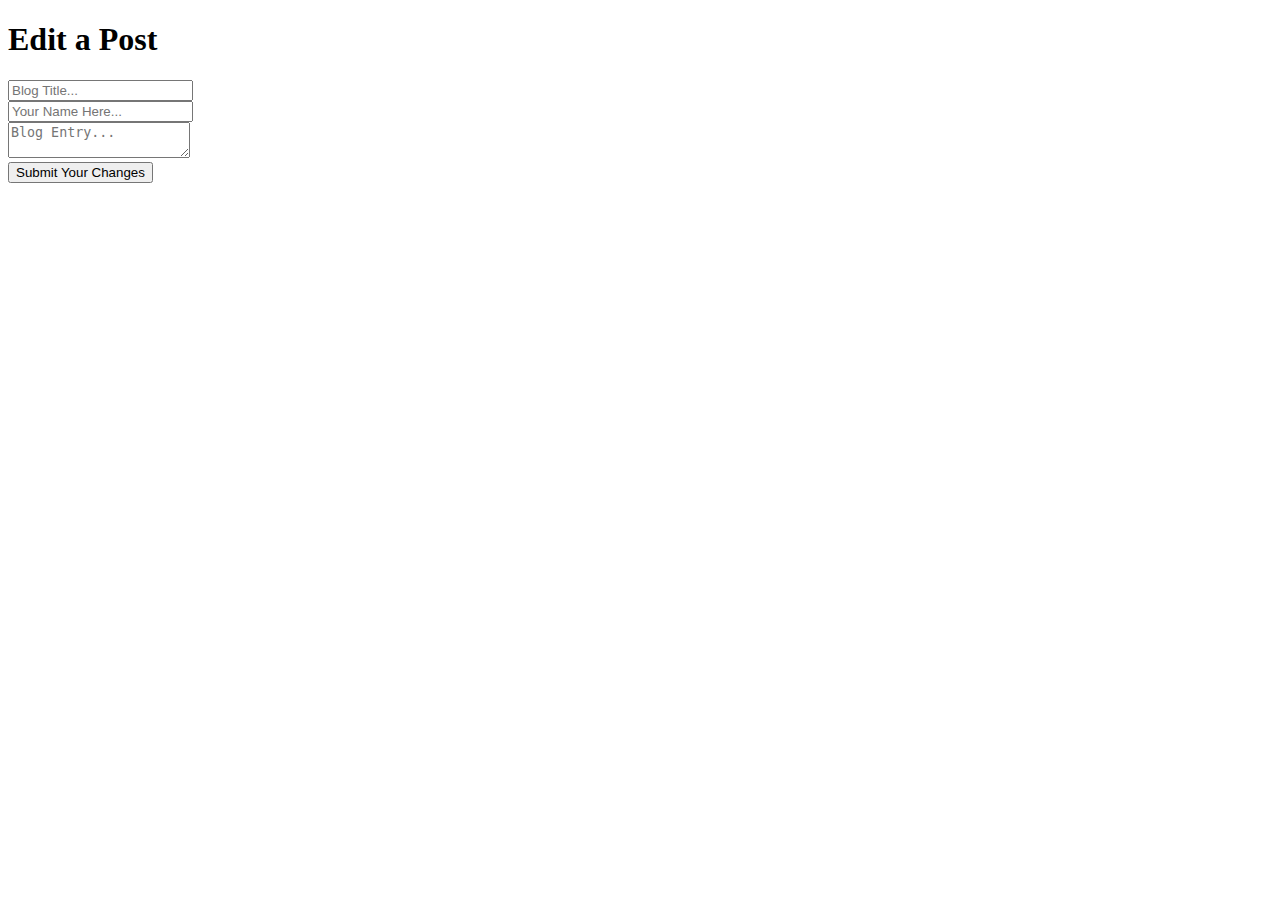
==== src/main/resources/templates/blogpost/edit.html @ b0c1734a "working edit page" ====
<!DOCTYPE html>
<html xmlns:th="http://www.thymeleaf.org">
<head>
<title>Create a New Blog</title>
<meta http-equiv="Content-Type" content="text/html; charset=UTF-8" />
<!-- Latest compiled and minified CSS -->
<link href="../../webjars/bootstrap/3.3.7/css/bootstrap.min.css"
	rel="stylesheet">
<link href="../../css/standard.css" rel="stylesheet">
</head>
<body>
	<div th:replace="fragments/navbar :: navbar"></div>
	<div class="container">
		<h1>Edit a Post</h1>
		<form action="#" th:action="@{'/blogpost/{id}'(id=${id})}" th:object="${posts}"
			th:method="put">

			<div class="form-group">
				<input type="text" class="form-control" placeholder="Blog Title..."
					th:field="*{title}" />
			</div>

			<div class="form-group">
				<input type="text" class="form-control"
					placeholder="Your Name Here..." th:field="*{author}" />
			</div>

			<div class="form-group">
				<textarea class="form-control input-lg" placeholder="Blog Entry..."
					th:field="*{body}"></textarea>
			</div>

			<button class="btn btn-primary">Submit Your Changes</button>
		</form>
	</div>

	<script src="../../webjars/bootstrap/3.3.6/js/bootstrap.min.js"></script>
	<script src="../../webjars/jquery/1.9.1/jquery.min.js"></script>
</body>
</html>
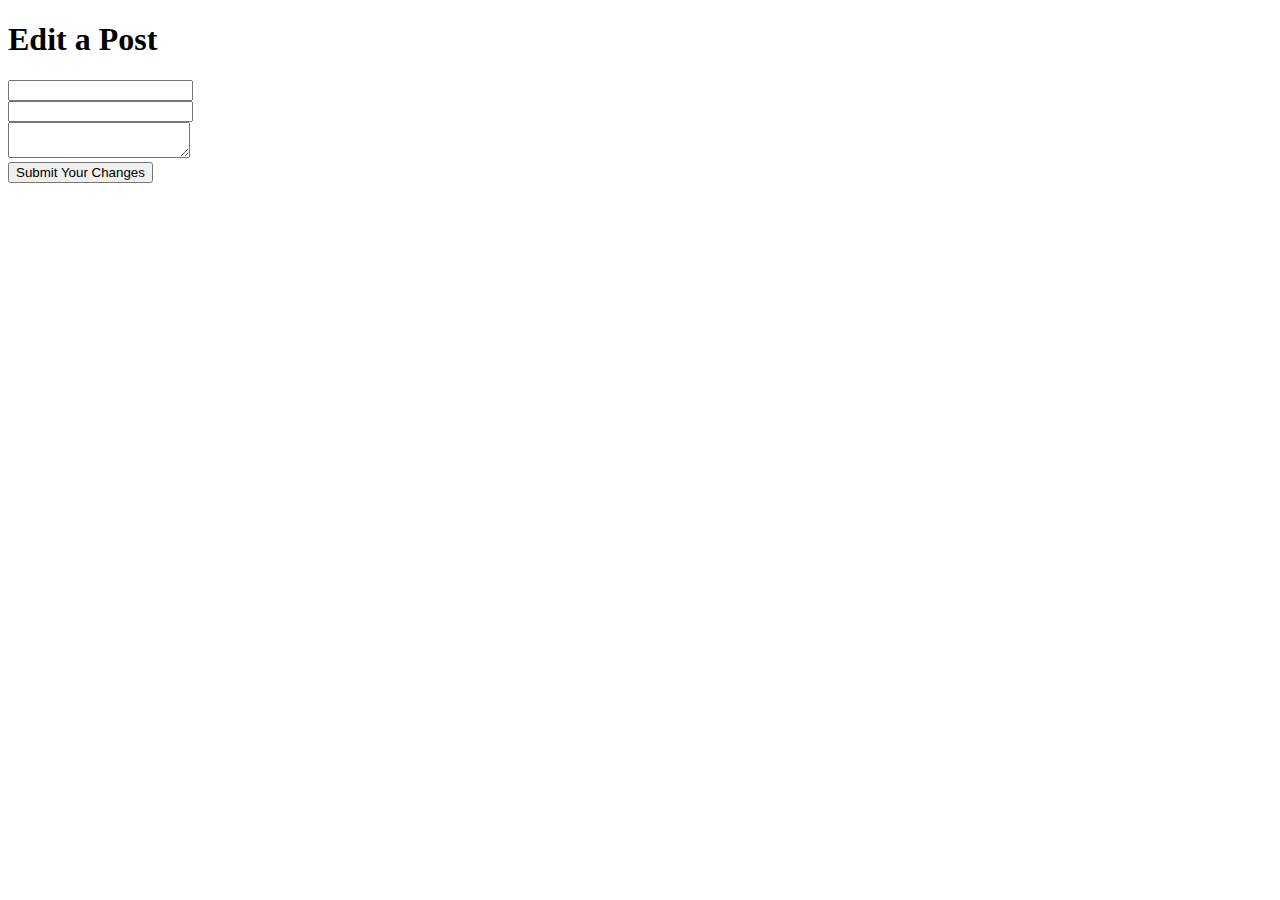
==== commit aaf63c56: "updated edit method" ====
--- a/src/main/resources/templates/blogpost/edit.html
+++ b/src/main/resources/templates/blogpost/edit.html
@@ -1,33 +1,30 @@
 <!DOCTYPE html>
 <html xmlns:th="http://www.thymeleaf.org">
+
 <head>
-<title>Create a New Blog</title>
-<meta http-equiv="Content-Type" content="text/html; charset=UTF-8" />
-<!-- Latest compiled and minified CSS -->
-<link href="../../webjars/bootstrap/3.3.7/css/bootstrap.min.css"
-	rel="stylesheet">
-<link href="../../css/standard.css" rel="stylesheet">
+	<title>Create a New Blog</title>
+	<meta http-equiv="Content-Type" content="text/html; charset=UTF-8" />
+	<!-- Latest compiled and minified CSS -->
+	<link href="../../webjars/bootstrap/3.3.7/css/bootstrap.min.css" rel="stylesheet">
+	<link href="../../css/standard.css" rel="stylesheet">
 </head>
+
 <body>
 	<div th:replace="fragments/navbar :: navbar"></div>
 	<div class="container">
 		<h1>Edit a Post</h1>
-		<form action="#" th:action="@{'/blogpost/{id}'(id=${id})}" th:object="${posts}"
-			th:method="put">
+		<form action="#" th:action="@{'/blogpost/{id}'(id=${id})}" th:object="${posts}" th:method="put">
 
 			<div class="form-group">
-				<input type="text" class="form-control" placeholder="Blog Title..."
-					th:field="*{title}" />
+				<input type="text" class="form-control" th:placeholder="*{title}" th:field="*{title}" />
 			</div>
 
 			<div class="form-group">
-				<input type="text" class="form-control"
-					placeholder="Your Name Here..." th:field="*{author}" />
+				<input type="text" class="form-control" th:placeholder="*{author}" th:field="*{author}" />
 			</div>
 
 			<div class="form-group">
-				<textarea class="form-control input-lg" placeholder="Blog Entry..."
-					th:field="*{body}"></textarea>
+				<textarea class="form-control input-lg" th:placeholder="*{body}" th:field="*{body}"></textarea>
 			</div>
 
 			<button class="btn btn-primary">Submit Your Changes</button>
@@ -37,4 +34,5 @@
 	<script src="../../webjars/bootstrap/3.3.6/js/bootstrap.min.js"></script>
 	<script src="../../webjars/jquery/1.9.1/jquery.min.js"></script>
 </body>
+
 </html>